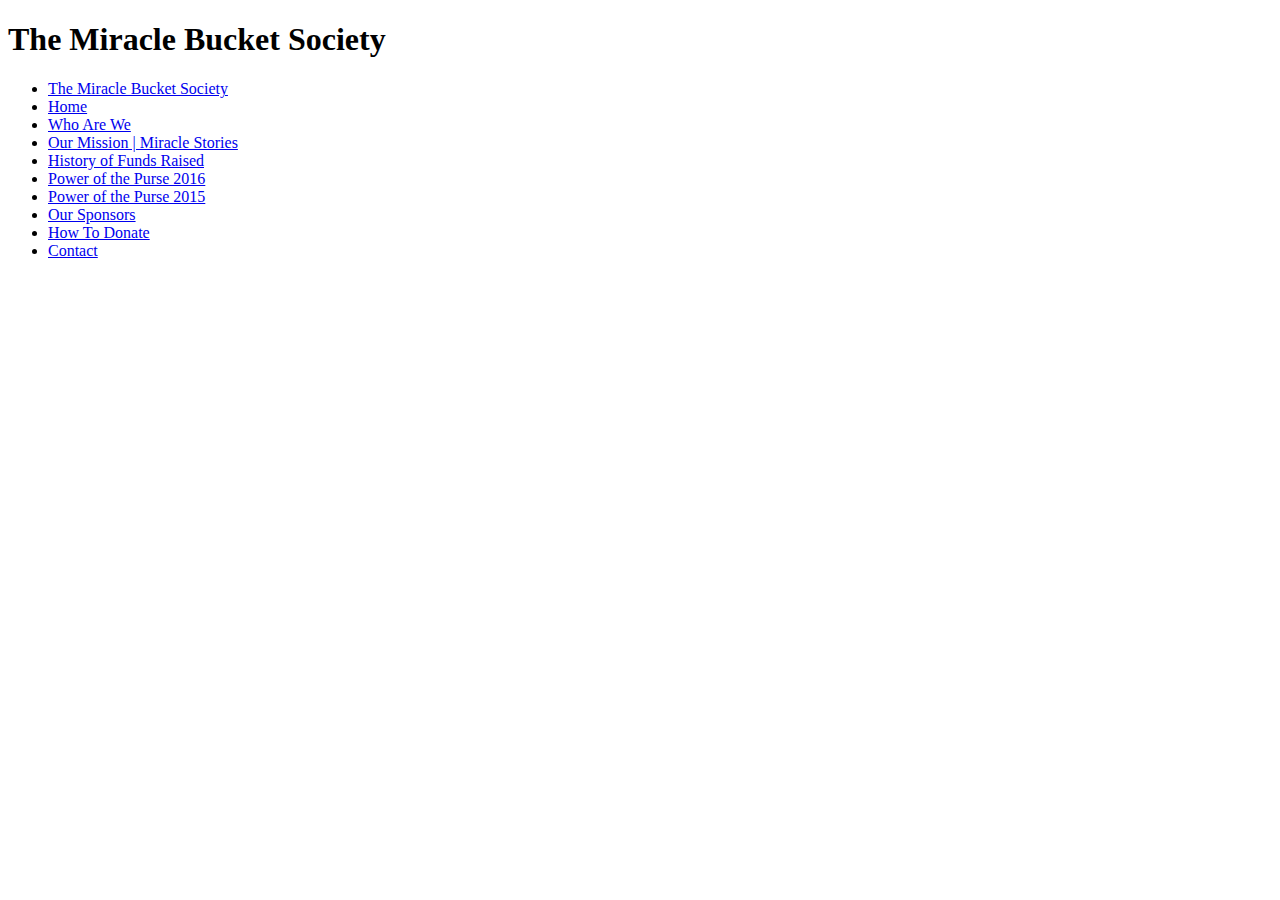
==== SSDWebDesignProject/wwwroot/index.html @ c5e3977f "added index.html" ====
﻿<!DOCTYPE html>
<html lang="en">
<head>
    <meta charset="utf-8">
    <meta name="description" content="">
    <meta name="author" content="">
    <link rel="icon" href="../../favicon.ico">
    <title>The Miracle Bucket Society </title>
</head>

<body>
    <h1>The Miracle Bucket Society</h1>
    <!-- NAVBAR
    ================================================== -->
    <ul>
        <li><a href="index.html">The Miracle Bucket Society</a></li>
        <li><a href="index.html">Home</a></li>
        <li><a href="whoarewe.html">Who Are We</a></li>
        <li><a href="ourmission.html">Our Mission | Miracle Stories</a></li>
        <li><a href="fundsraised.html">History of Funds Raised</a></li>
        <li><a href="potp2016.html">Power of the Purse 2016</a></li>
        <li><a href="potp2015.html">Power of the Purse 2015</a></li>
        <li><a href="oursponsors.html">Our Sponsors</a></li>
        <li><a href="howtodonate.html">How To Donate</a></li>
        <li><a href="contact.html">Contact</a></li>
    </ul>
    <!-- Content -->

</body>
</html>
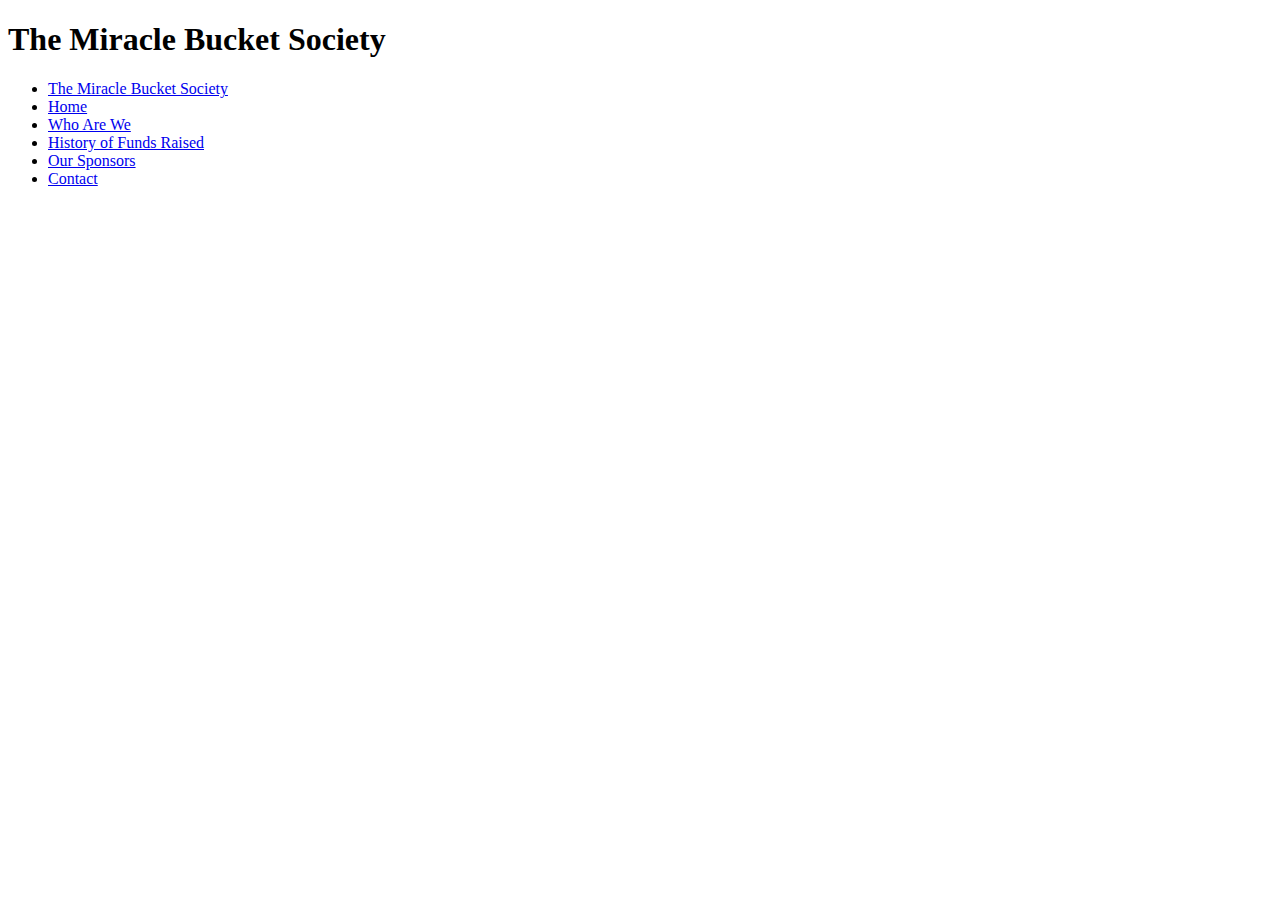
==== commit 4cd62d90: "Updating all the links from the header so we dont have unreachable pages" ====
--- a/SSDWebDesignProject/wwwroot/index.html
+++ b/SSDWebDesignProject/wwwroot/index.html
@@ -16,15 +16,11 @@
         <li><a href="index.html">The Miracle Bucket Society</a></li>
         <li><a href="index.html">Home</a></li>
         <li><a href="whoarewe.html">Who Are We</a></li>
-        <li><a href="ourmission.html">Our Mission | Miracle Stories</a></li>
         <li><a href="fundsraised.html">History of Funds Raised</a></li>
-        <li><a href="potp2016.html">Power of the Purse 2016</a></li>
-        <li><a href="potp2015.html">Power of the Purse 2015</a></li>
         <li><a href="oursponsors.html">Our Sponsors</a></li>
-        <li><a href="howtodonate.html">How To Donate</a></li>
-        <li><a href="contact.html">Contact</a></li>
+        <li><a href="contact.html">Contact</a></li> 
     </ul>
     <!-- Content -->
-
+    <!-- comment -->
 </body>
 </html>
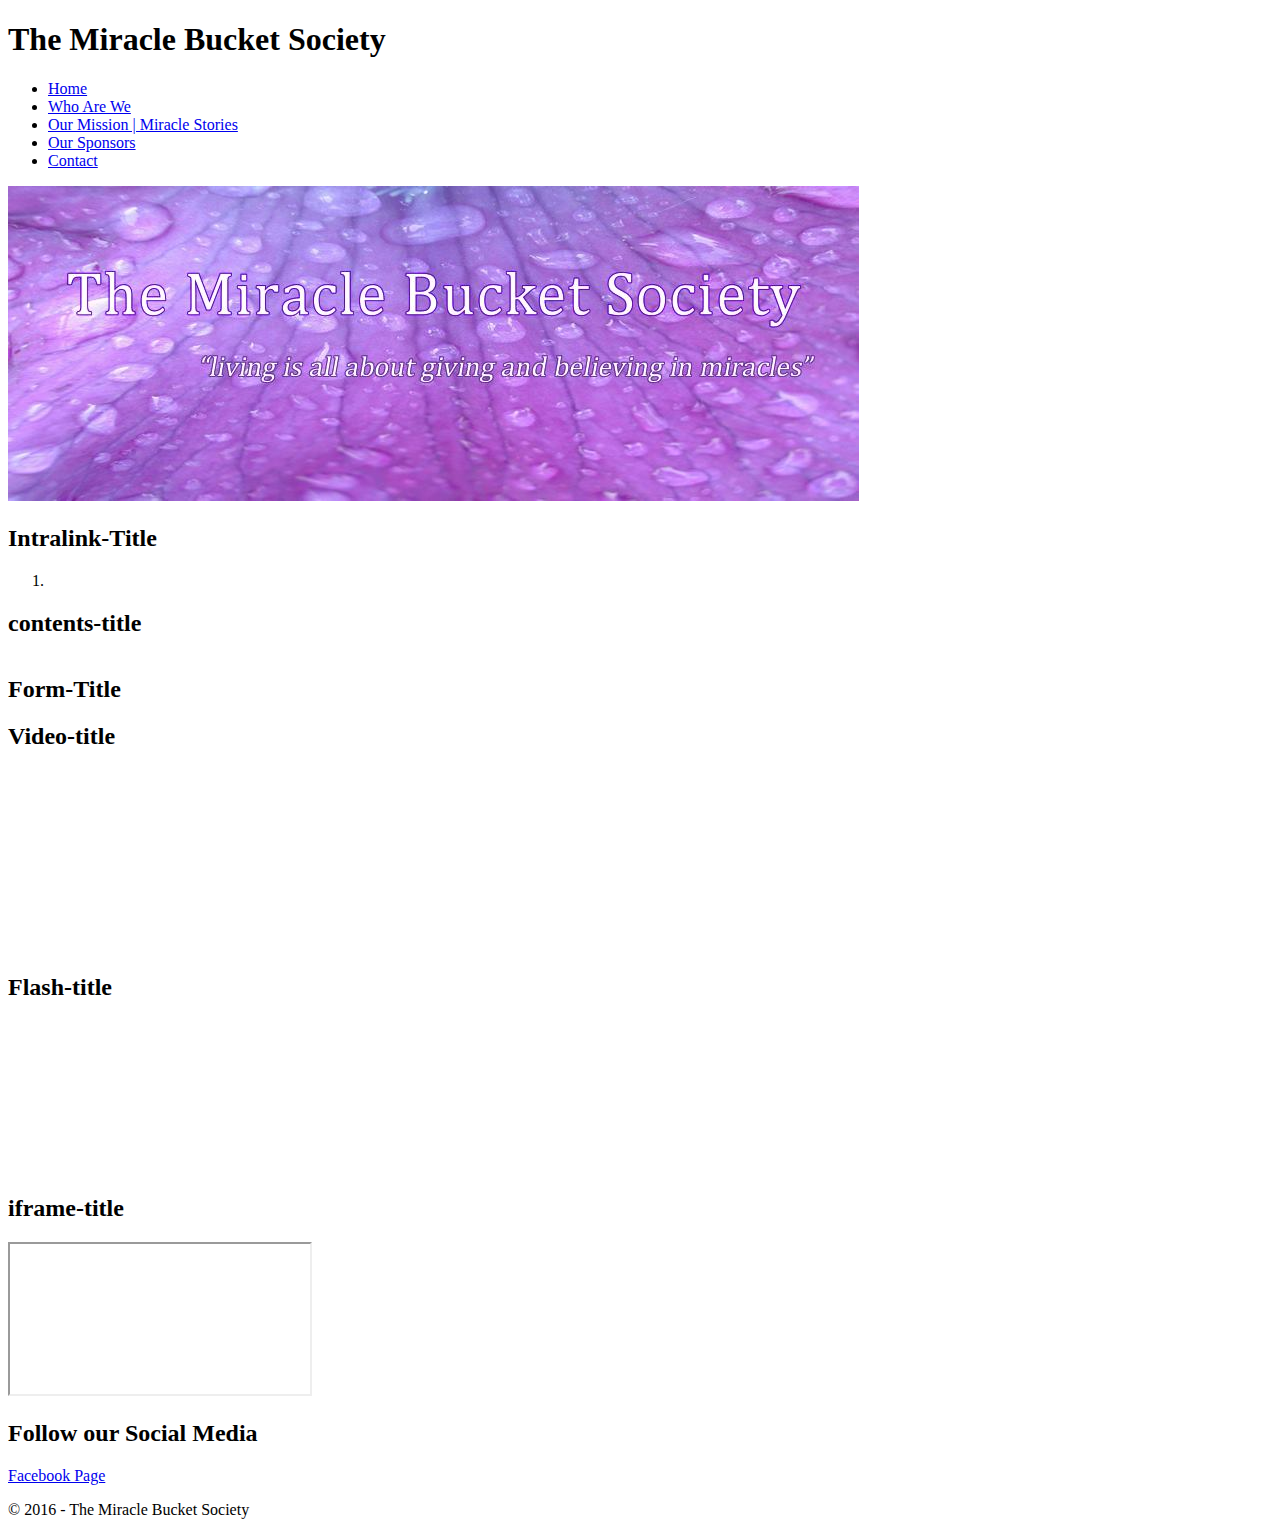
==== commit eca64b0b: "Added version1 folder and moved the previous works in there. Made new template for css and modifyied" ====
--- a/SSDWebDesignProject/wwwroot/index.html
+++ b/SSDWebDesignProject/wwwroot/index.html
@@ -1,26 +1,65 @@
 ﻿<!DOCTYPE html>
-<html lang="en">
+<html lang="en" itemscope itemtype="http://schema.org/Organization">
 <head>
     <meta charset="utf-8">
-    <meta name="description" content="">
-    <meta name="author" content="">
-    <link rel="icon" href="../../favicon.ico">
-    <title>The Miracle Bucket Society </title>
+    <link href="DakotaJang.css" rel="stylesheet" />
+    <title>The Miracle Bucket Society</title>
 </head>
+<body>
+    <header>
+        <h1>The Miracle Bucket Society</h1>
+        <nav>
+            <ul>
+                <li><a href="index.html">Home</a></li>
+                <li><a href="whoarewe.html">Who Are We</a></li>
+                <li><a href="ourmission.html">Our Mission | Miracle Stories</a></li>
+                <li><a href="oursponsors.html">Our Sponsors</a></li>
+                <li><a href="contact.html">Contact</a></li>
+            </ul>
+        </nav>
+        <img id="imgHeader" src="img/logo.jpg" alt="logo" />
+    </header>
 
-<body>
-    <h1>The Miracle Bucket Society</h1>
-    <!-- NAVBAR
-    ================================================== -->
-    <ul>
-        <li><a href="index.html">The Miracle Bucket Society</a></li>
-        <li><a href="index.html">Home</a></li>
-        <li><a href="whoarewe.html">Who Are We</a></li>
-        <li><a href="fundsraised.html">History of Funds Raised</a></li>
-        <li><a href="oursponsors.html">Our Sponsors</a></li>
-        <li><a href="contact.html">Contact</a></li> 
-    </ul>
-    <!-- Content -->
-    <!-- comment -->
+    <main>
+        <div class="intra-links">
+            <h2>Intralink-Title</h2>
+            <ol>
+                <li><a></a></li>
+            </ol>
+        </div>
+
+        <div class="contents">
+            <h2>contents-title</h2>
+            <p></p>
+            <ul></ul>
+            <table></table>
+        </div>
+
+        <div class="form">
+            <h2>Form-Title</h2>
+            <form action="#" method="get" enctype="multipart/form-data"></form>
+        </div>
+
+        <div class="media">
+            <div id="video-div">
+                <h2>Video-title</h2>
+                <video width="320" height="180" loop autoplay></video>
+            </div>
+            <div id="flash-div">
+                <h2>Flash-title</h2>
+                <object></object>
+            </div>
+            <div id="iframe-div">
+                <h2>iframe-title</h2>
+                <iframe></iframe>
+            </div>
+        </div>
+    </main>
+
+    <footer>
+        <h2>Follow our Social Media</h2>
+        <a href="https://www.facebook.com/themiraclebucketsociety/ " target="_blank">Facebook Page</a>
+        <p>&copy; 2016 - The Miracle Bucket Society</p>
+    </footer>
 </body>
-</html>
+</html>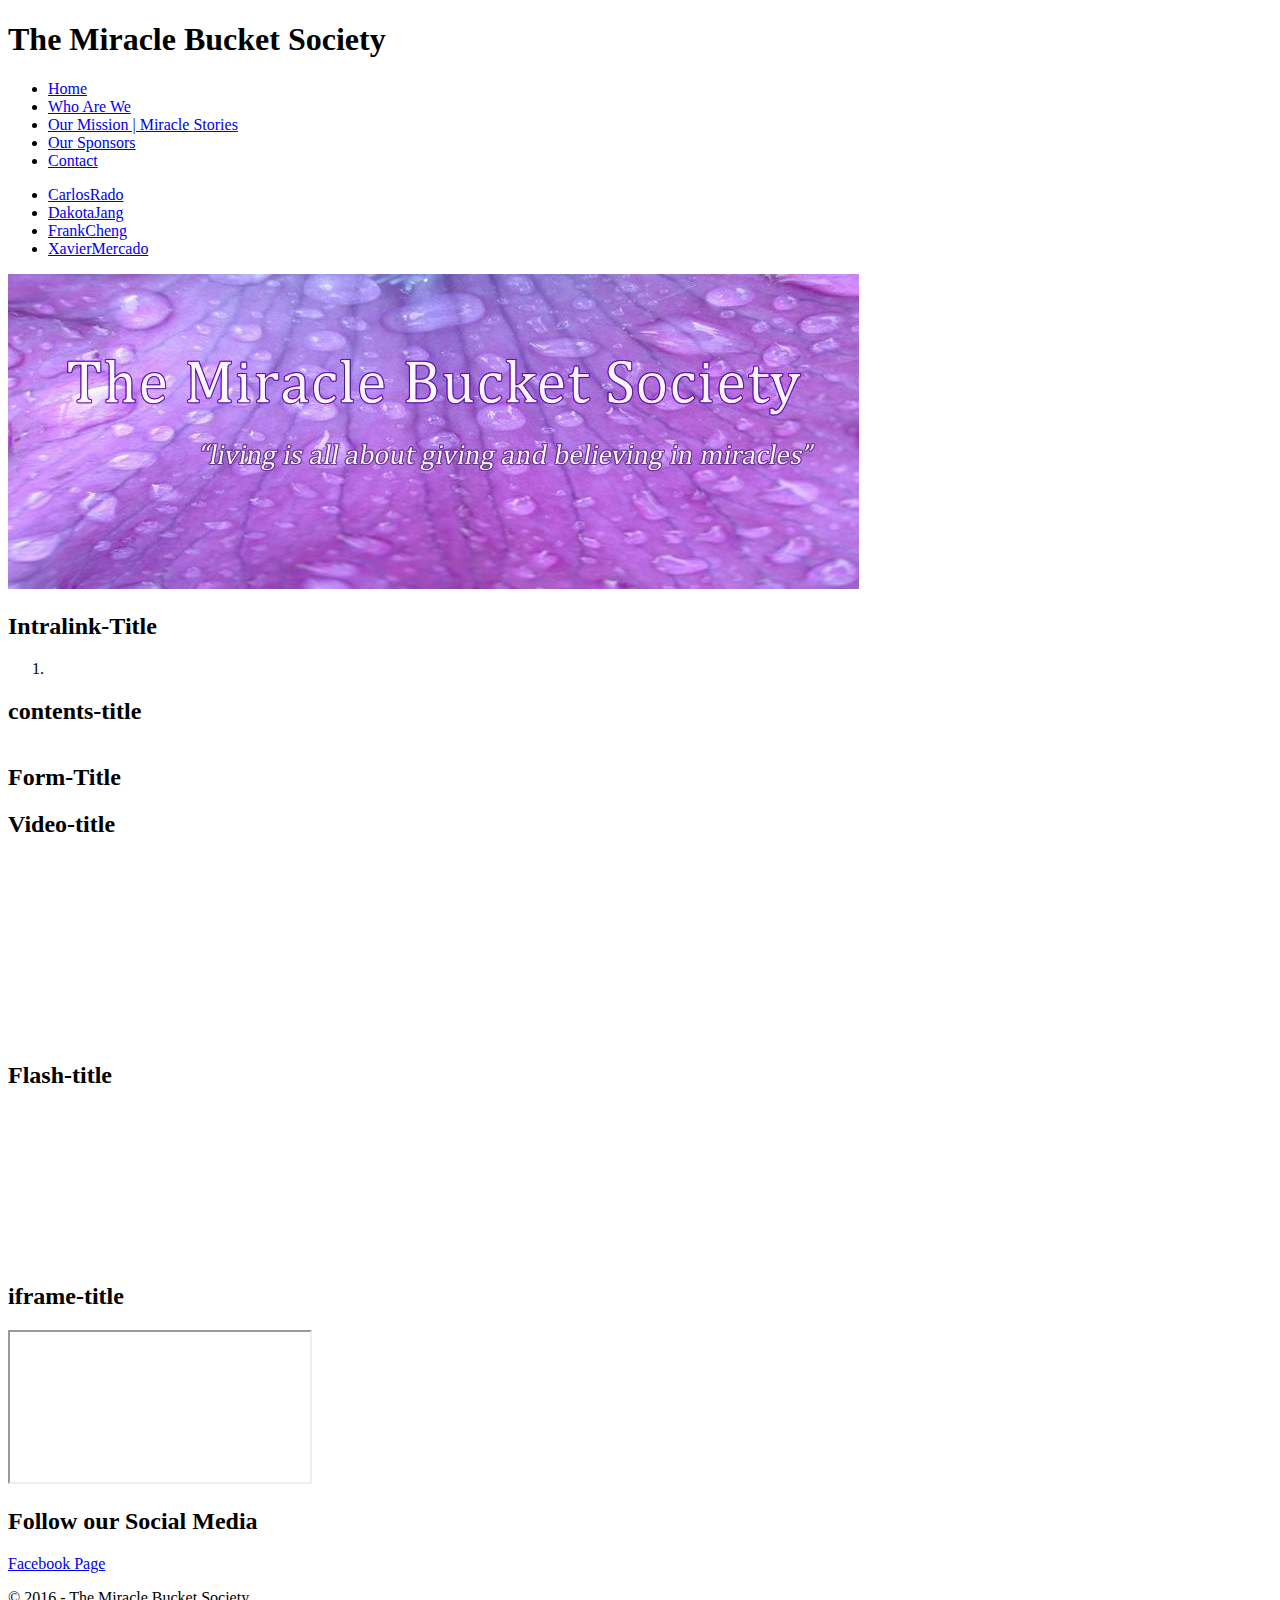
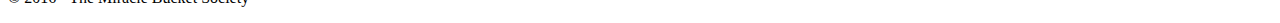
==== commit 306951f8: "Organized the header to make it little more straight foward" ====
--- a/SSDWebDesignProject/wwwroot/index.html
+++ b/SSDWebDesignProject/wwwroot/index.html
@@ -2,8 +2,18 @@
 <html lang="en" itemscope itemtype="http://schema.org/Organization">
 <head>
     <meta charset="utf-8">
-    <link href="DakotaJang.css" rel="stylesheet" />
     <title>The Miracle Bucket Society</title>
+    <script src="https://code.jquery.com/jquery-1.12.4.js" integrity="sha256-Qw82+bXyGq6MydymqBxNPYTaUXXq7c8v3CwiYwLLNXU=" crossorigin="anonymous"></script>
+    <script type="text/javascript" src="js/styleswitch.js"></script>
+    <!-- Carlos' Style-->
+    <link href="stylesheets/CarlosRado.css" rel="stylesheet" title="styles1" />
+    <!-- Dakota's Style-->
+    <link href="stylesheets/DakotaJang.css" rel="stylesheet" title="styles2" />
+    <link href="https://fonts.googleapis.com/css?family=Medula+One" rel="stylesheet">
+    <!-- Frank's Style-->
+    <link href="stylesheets/FrankCheng.css" rel="stylesheet" title="styles3" />
+    <!-- Xavier's Style-->
+    <link href="stylesheets/XavierMercado.css" rel="stylesheet" title="styles4" />
 </head>
 <body>
     <header>
@@ -15,6 +25,12 @@
                 <li><a href="ourmission.html">Our Mission | Miracle Stories</a></li>
                 <li><a href="oursponsors.html">Our Sponsors</a></li>
                 <li><a href="contact.html">Contact</a></li>
+            </ul>
+            <ul>
+                <li><a href="serversideSwitch.html%3Fstyle=style1.html" rel="styles1" class="styleswitch">CarlosRado</a></li>
+                <li><a href="serversideSwitch.html%3Fstyle=style2.html" rel="styles2" class="styleswitch">DakotaJang</a></li>
+                <li><a href="serversideSwitch.html%3Fstyle=style3.html" rel="styles3" class="styleswitch">FrankCheng</a></li>
+                <li><a href="serversideSwitch.html%3Fstyle=style3.html" rel="styles4" class="styleswitch">XavierMercado</a></li>
             </ul>
         </nav>
         <img id="imgHeader" src="img/logo.jpg" alt="logo" />
--- a/SSDWebDesignProject/wwwroot/stylesheets/DakotaJang.css
+++ b/SSDWebDesignProject/wwwroot/stylesheets/DakotaJang.css
@@ -0,0 +1,90 @@
+﻿body {
+    padding: 0;
+    margin: 0;
+    background-image:url(../img/logo.jpg);
+    background-size: cover;
+    font-family: 'Averia Sans Libre', cursive;
+}
+
+
+h1 {
+    display: none;
+}
+
+header {
+    padding: 0;
+    margin: 0;
+}
+
+    header > img {
+        width: 100%;
+        max-width: 700px;
+        display: block;
+        margin-left: auto;
+        margin-right: auto;
+    }
+
+    header > nav > ul > li {
+        display: inline-table;
+    }
+
+    header > nav > ul {
+        padding: 0;
+        margin: 0;
+        background-color: pink;
+    }
+
+.contents {
+    width: 50%;
+    float: left;
+}
+
+    .contents li {
+        display: inline-table;
+    }
+
+.form {
+    width: 50%;
+    float: left;
+    clear: right;
+    background-color:deepskyblue;
+}
+
+    .form label {
+        display: block;
+        max-width: 50vw;
+    }
+
+    .form input {
+        max-width: 50vw;
+    }
+
+.media {
+    clear: both;
+}
+
+    .media object, video, iframe {
+        height: 200px;
+    }
+
+    .media > div {
+        display: inline-block;
+    }
+
+    .media h2 {
+        max-width: 30vw;
+    }
+
+table {
+    outline: solid black 2px;
+    background-color: aqua;
+    width: 100%;
+}
+
+    table tr {
+    }
+
+    table td {
+        width: 50%;
+        outline: solid black 2px;
+    }
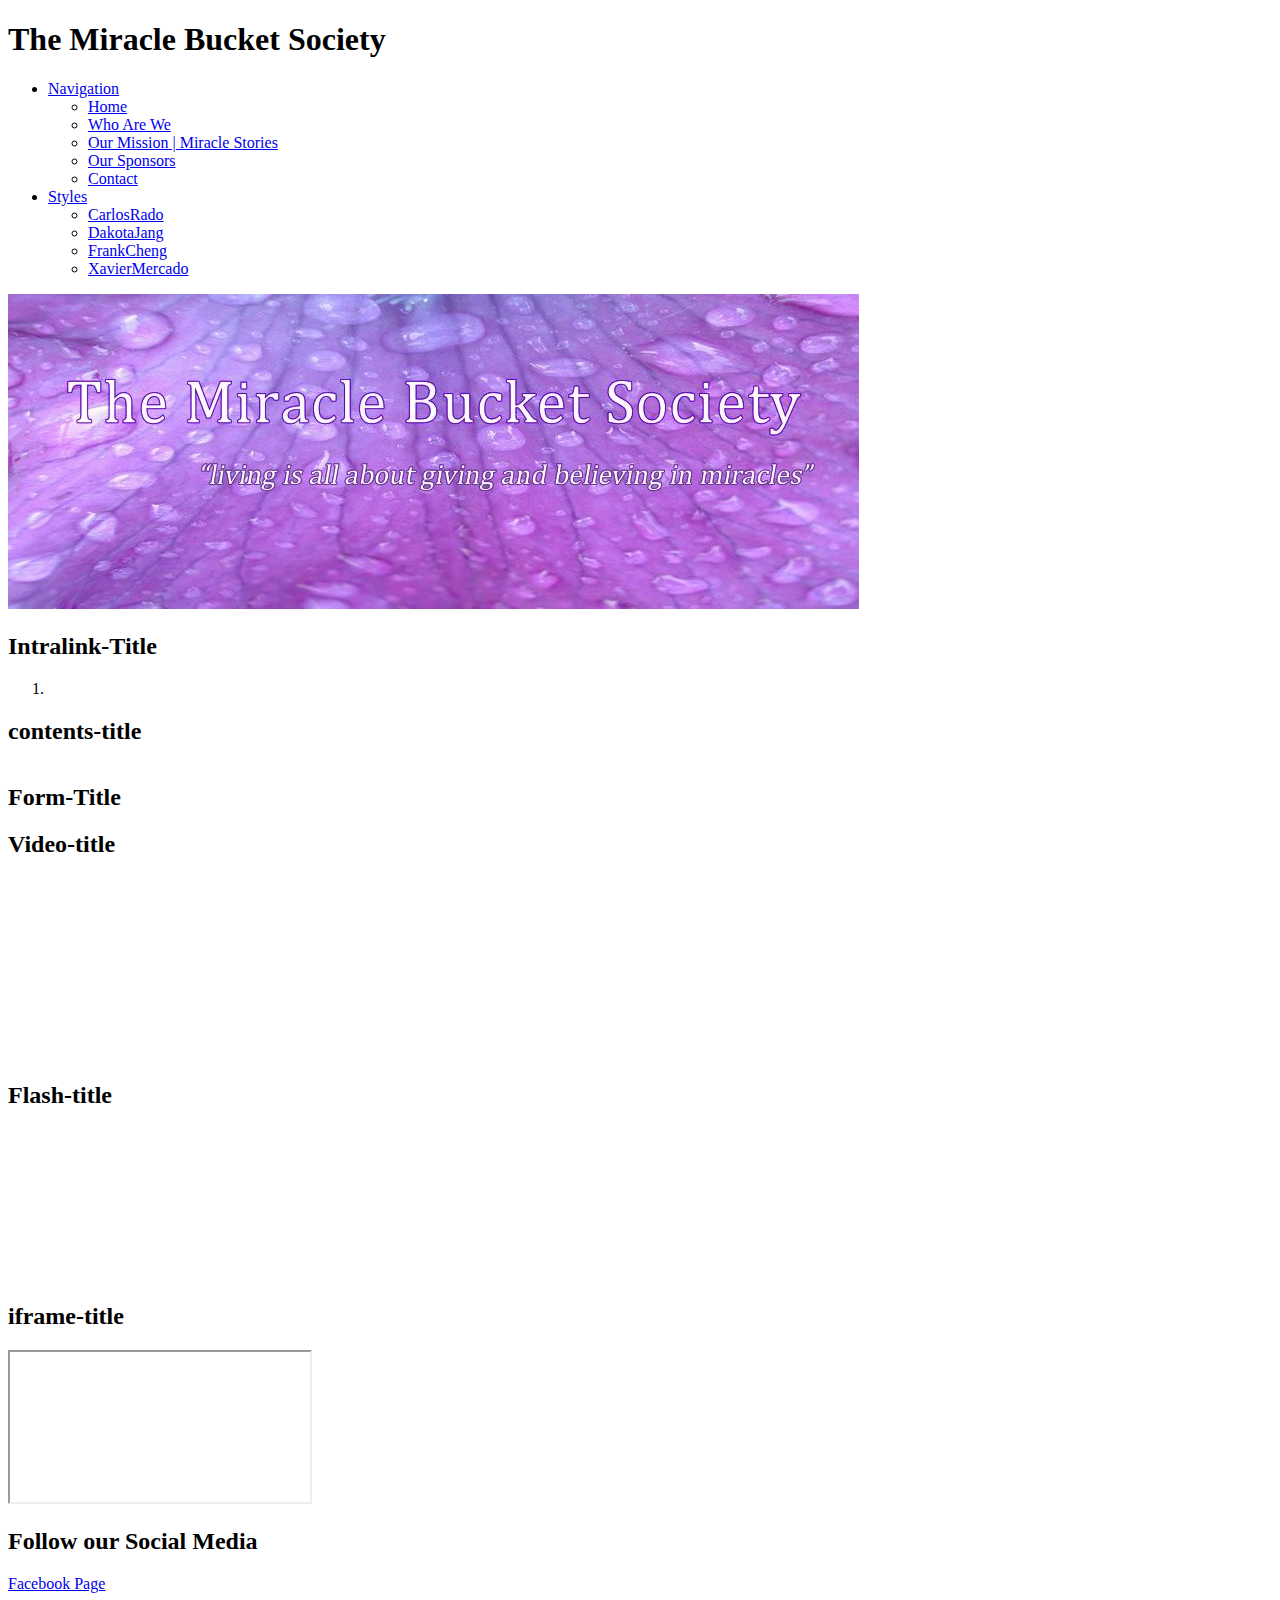
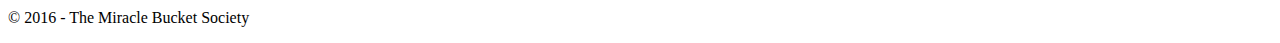
==== commit cf2b072c: "Changed font for my style" ====
--- a/SSDWebDesignProject/wwwroot/index.html
+++ b/SSDWebDesignProject/wwwroot/index.html
@@ -9,7 +9,7 @@
     <link href="stylesheets/CarlosRado.css" rel="stylesheet" title="styles1" />
     <!-- Dakota's Style-->
     <link href="stylesheets/DakotaJang.css" rel="stylesheet" title="styles2" />
-    <link href="https://fonts.googleapis.com/css?family=Medula+One" rel="stylesheet">
+    <link href="https://fonts.googleapis.com/css?family=Averia+Sans+Libre" rel="stylesheet">
     <!-- Frank's Style-->
     <link href="stylesheets/FrankCheng.css" rel="stylesheet" title="styles3" />
     <!-- Xavier's Style-->
@@ -19,18 +19,26 @@
     <header>
         <h1>The Miracle Bucket Society</h1>
         <nav>
-            <ul>
-                <li><a href="index.html">Home</a></li>
-                <li><a href="whoarewe.html">Who Are We</a></li>
-                <li><a href="ourmission.html">Our Mission | Miracle Stories</a></li>
-                <li><a href="oursponsors.html">Our Sponsors</a></li>
-                <li><a href="contact.html">Contact</a></li>
-            </ul>
-            <ul>
-                <li><a href="serversideSwitch.html%3Fstyle=style1.html" rel="styles1" class="styleswitch">CarlosRado</a></li>
-                <li><a href="serversideSwitch.html%3Fstyle=style2.html" rel="styles2" class="styleswitch">DakotaJang</a></li>
-                <li><a href="serversideSwitch.html%3Fstyle=style3.html" rel="styles3" class="styleswitch">FrankCheng</a></li>
-                <li><a href="serversideSwitch.html%3Fstyle=style3.html" rel="styles4" class="styleswitch">XavierMercado</a></li>
+            <ul class="menu">
+                <li>
+                    <a href="#">Navigation</a>
+                    <ul id="main-nav">
+                        <li><a href="index.html">Home</a></li>
+                        <li><a href="whoarewe.html">Who Are We</a></li>
+                        <li><a href="ourmission.html">Our Mission | Miracle Stories</a></li>
+                        <li><a href="oursponsors.html">Our Sponsors</a></li>
+                        <li><a href="contact.html">Contact</a></li>
+                    </ul>
+                </li>
+                <li>
+                    <a href="#">Styles</a>
+                    <ul id="style-nav">
+                        <li><a href="serversideSwitch.html%3Fstyle=style1.html" rel="styles1" class="styleswitch">CarlosRado</a></li>
+                        <li><a href="serversideSwitch.html%3Fstyle=style2.html" rel="styles2" class="styleswitch">DakotaJang</a></li>
+                        <li><a href="serversideSwitch.html%3Fstyle=style3.html" rel="styles3" class="styleswitch">FrankCheng</a></li>
+                        <li><a href="serversideSwitch.html%3Fstyle=style3.html" rel="styles4" class="styleswitch">XavierMercado</a></li>
+                    </ul>
+                </li>
             </ul>
         </nav>
         <img id="imgHeader" src="img/logo.jpg" alt="logo" />
--- a/SSDWebDesignProject/wwwroot/stylesheets/DakotaJang.css
+++ b/SSDWebDesignProject/wwwroot/stylesheets/DakotaJang.css
@@ -1,11 +1,13 @@
 ﻿body {
     padding: 0;
     margin: 0;
-    background-image:url(../img/logo.jpg);
+    background-image: url(../img/logo.jpg);
     background-size: cover;
     font-family: 'Averia Sans Libre', cursive;
+    background-color: #ee52e6;
+    background-image: repeating-linear-gradient(120deg, rgba(255,255,255,.1), rgba(255,255,255,.1) 1px, transparent 1px, transparent 60px), repeating-linear-gradient(60deg, rgba(255,255,255,.1), rgba(255,255,255,.1) 1px, transparent 1px, transparent 60px), linear-gradient(60deg, rgba(0,0,0,.1) 25%, transparent 25%, transparent 75%, rgba(0,0,0,.1) 75%, rgba(0,0,0,.1)), linear-gradient(120deg, rgba(0,0,0,.1) 25%, transparent 25%, transparent 75%, rgba(0,0,0,.1) 75%, rgba(0,0,0,.1));
+    background-size: 70px 120px;
 }
-
 
 h1 {
     display: none;
@@ -32,6 +34,7 @@
         padding: 0;
         margin: 0;
         background-color: pink;
+        display: inline-table;
     }
 
 .contents {
@@ -47,7 +50,7 @@
     width: 50%;
     float: left;
     clear: right;
-    background-color:deepskyblue;
+    background-color: deepskyblue;
 }
 
     .form label {
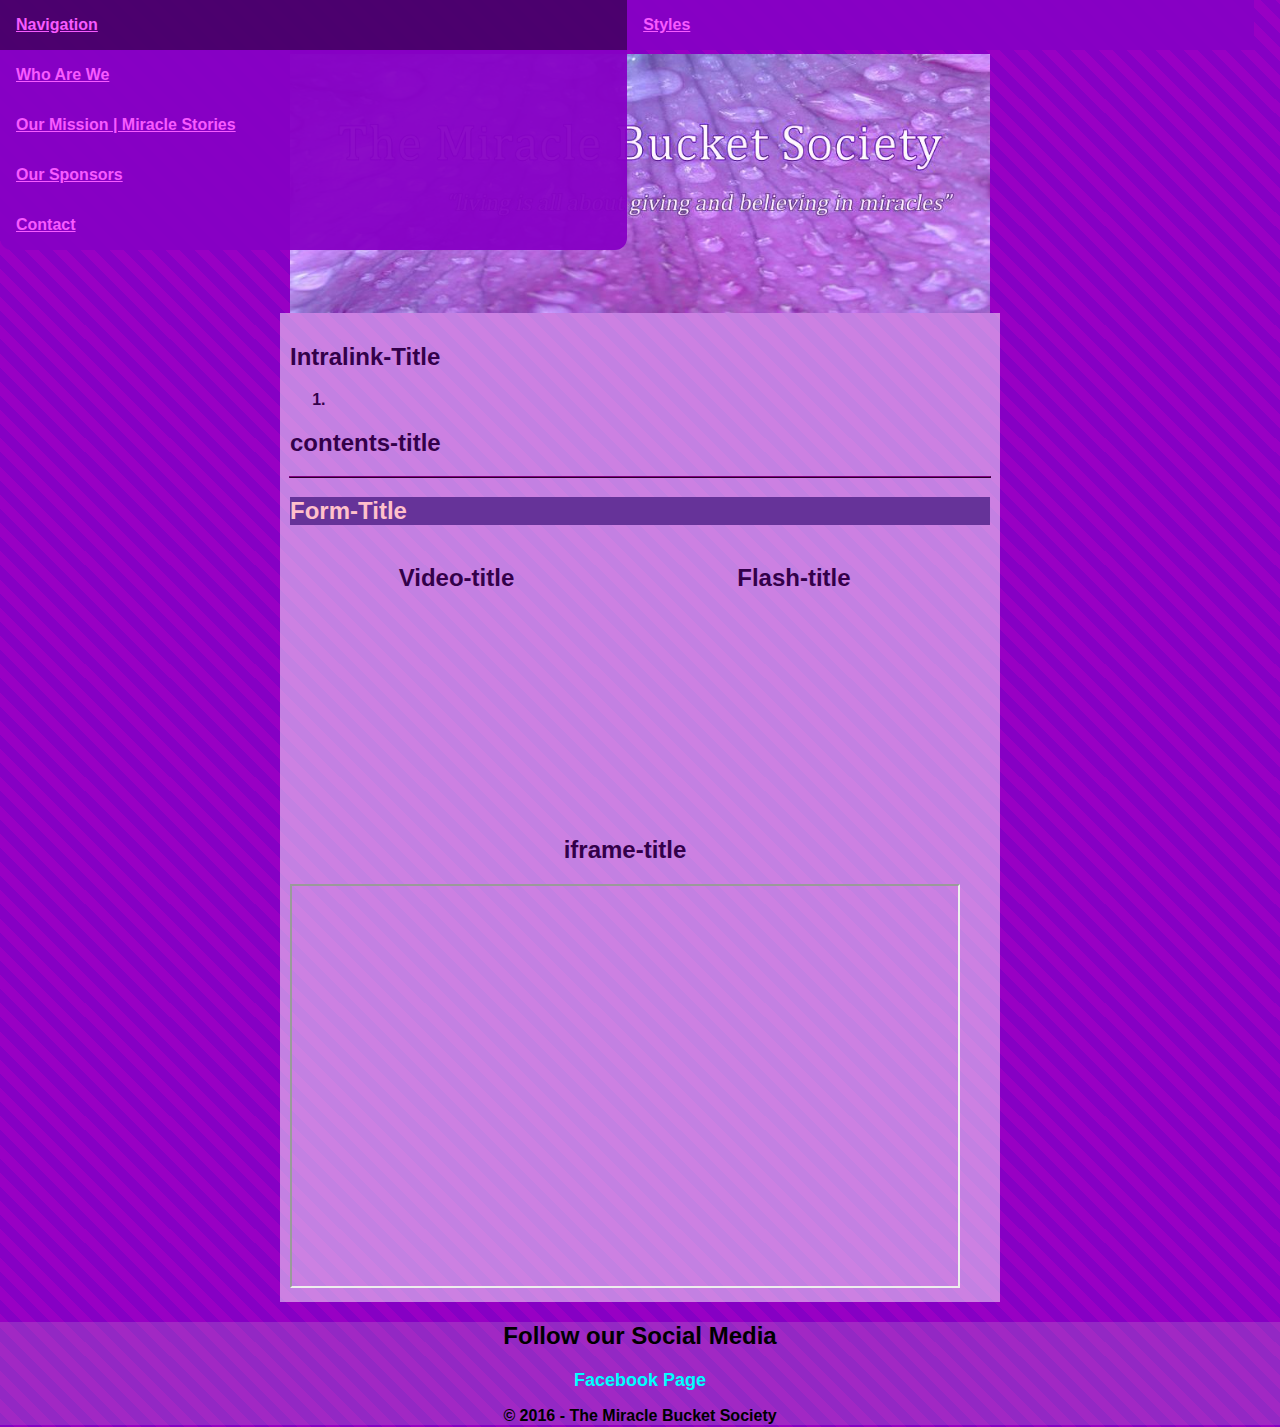
==== commit e48a5314: "take off home page from div" ====
--- a/SSDWebDesignProject/wwwroot/index.html
+++ b/SSDWebDesignProject/wwwroot/index.html
@@ -23,7 +23,7 @@
                 <li>
                     <a href="#">Navigation</a>
                     <ul id="main-nav">
-                        <li><a href="index.html">Home</a></li>
+                        
                         <li><a href="whoarewe.html">Who Are We</a></li>
                         <li><a href="ourmission.html">Our Mission | Miracle Stories</a></li>
                         <li><a href="oursponsors.html">Our Sponsors</a></li>
--- a/SSDWebDesignProject/wwwroot/stylesheets/CarlosRado.css
+++ b/SSDWebDesignProject/wwwroot/stylesheets/CarlosRado.css
@@ -0,0 +1,230 @@
+﻿h1 {
+    display: none;
+}
+
+header {
+    padding: 0;
+    margin: 0;
+}
+
+body {
+    padding: 0;
+    margin: 0;
+    background-image: url(../img/logo.jpg);
+    background-size: cover;
+    font-family: Verdana, Geneva, Tahoma, sans-serif;
+    font-weight: bold;
+    background-color: #9800c4;
+    background-image: repeating-linear-gradient(
+                      45deg, #9800c4,#9800c4 10px, #8600c4 10px, #8600c4 20px);
+    background-size: 85px 113px;
+}
+
+    header > img {
+        width: 100%;
+        max-width: 700px;
+        display: block;
+        margin-left: auto;
+        margin-right: auto;
+    }
+    header > nav > ul {
+        padding: 0;
+        margin: 0;
+        display: inline-block;
+    }
+
+    header > nav > ul > li {
+        display: inline-block;
+    }
+
+table {
+    width: 100%;
+    outline: outset purple 1px;
+    background-color: rgba(134, 0, 196, 0.64);
+    color: #4a0036;
+}
+
+    table tr:hover {
+        background-color: #f85aff;
+        color: #33004a;
+    }
+
+    table td {
+        text-align:center;
+        width: 50%;
+        outline: solid pink 2px;
+    }
+
+footer {
+    background-color: rgba(200, 200, 200, 0.2);
+    text-align:center;
+}
+
+footer a {
+    text-decoration:none;
+    font-size:large;
+    color: aqua;
+}
+
+    footer > p {
+        margin-bottom: 2px;
+
+    }
+
+
+#style-nav {
+    float: right;
+}
+
+main {
+    color: #33004a;
+    margin-left: auto;
+    margin-right: auto;
+    width: 90%;
+    max-width: 700px;
+    background-color: rgba(255, 255, 255, 0.5);
+    padding: 10px;
+}
+
+.intra-links a{
+    color: #8600c4;
+}
+
+.contents li {
+    display: inline-table;
+}
+
+.form {
+    color: pink;
+    background-color: rebeccapurple;
+}
+
+    .form label {
+        display: table-cell;
+        max-width: 100vw;
+        float: left;
+    }
+
+    .form input {
+        max-width: 100vw;
+        display: inline-block;
+        float: right;
+    }
+    .form input[name=billingAddress]{
+        left: 450px;
+        width: 360px;
+    }
+    .form input[name=address]{
+        left: 450px;
+        width: 360px;
+    }
+
+    .form input[name=sinNumber]{
+        float: right;
+    }
+    .form input[name=pcode]{
+        float:right;
+        width: 150px
+    }
+    .form input[type=submit]{
+        float: right;
+    }
+    .form input[type=file]{
+        float: right;
+        padding: 16px;
+    }
+
+
+.media {
+    overflow: hidden;
+}
+
+    .media object, video {
+        height: 200px;
+        width: 333px;
+    }
+
+    .media iframe {
+        height: 400px;
+        width: 666px;
+    }
+
+    .media > div {
+        display: inline-block;
+    }
+
+    .media h2 {
+        max-width: 30vw;
+        text-align: center;
+    }
+    #iframe-div h2{
+        max-width: 80vw;
+        vertical-align: middle;
+    }
+
+.menu, .menu ul {
+    padding: 0;
+    list-style: none;
+}
+
+    .menu ul {
+        position: absolute;
+        left: -9999em;
+        z-index: 500;
+        text-decoration: underline;
+    }
+
+    .menu li {
+        position: relative;
+        float: left;
+        background-color: rgba(134, 0, 196, 0.95);
+        width:49vw;
+    }
+
+    .menu ul li:last-child {
+        border-bottom-right-radius: 12px;
+        border-bottom-left-radius: 12px;
+    }
+
+    .menu a {
+        text-align:center;
+        display: flex;
+        padding: 1em 1em;
+        color: #f85aff;
+    }
+
+    .menu li:hover {
+        background-color: rgba(72, 0, 105, 0.95);
+    }
+
+        .menu li:hover ul {
+            left: auto;
+    }
+    
+    fieldset li{
+        width: 100%;
+        clear: both;
+    }
+
+    fieldset ol {
+       list-style-type: none;
+   }
+
+    fieldset ol li select {
+       float:right;
+    }
+
+    fieldset select[name=province] {
+       float:right;
+       width: 200px;
+   }
+
+    fieldset select option{
+       float: left;
+       width: 420px;
+    }
+    
+    textarea[name=address]{
+        float:left;
+        width: 90%;
+    }--- a/SSDWebDesignProject/wwwroot/stylesheets/FrankCheng.css
+++ b/SSDWebDesignProject/wwwroot/stylesheets/FrankCheng.css
@@ -0,0 +1,189 @@
+﻿@charset "UTF-8";
+/* CSS Document */
+body {
+	font-size: 16px;
+    font-family: Gotham, "Helvetica Neue", Helvetica, Arial, sans-serif;
+	line-height: 1.5;
+	font-weight: 400;
+	color: #333;
+    background-image: url("../img/BG_Pink_.jpg");
+    background-size: 100%;
+    background-repeat: repeat;
+    background-position: left top;
+    
+    padding-top: 0em;
+    padding-right: 0em;
+    padding-bottom: 0em;
+    padding-left: 0em;
+    
+    margin-left:0.5%;
+    margin-right:0.5%;
+    
+    text-align: left;
+    
+    /* Box Shadow */
+    -webkit-box-shadow: 6px -2px 9px 0px rgba(50, 48, 50, 0.57);
+    -moz-box-shadow:    6px -2px 9px 0px rgba(50, 48, 50, 0.57);
+    box-shadow:         6px -2px 9px 0px rgba(50, 48, 50, 0.57);
+}
+/* Multicolumn styling*/
+header {
+    width: 100%;
+	height: 40%;
+    background-color: #D3D3D3;
+}
+@media(min-width: 800px) {
+    main {
+        width: 100%;
+        display:flex;
+        flex-wrap: wrap;
+    }
+    .intra-links{
+        width: 20%;
+        order:1;
+    }
+    .contents {
+        width: 100%;
+        order:4;
+    }
+    .form{
+        width: 40%;
+        order:2;
+    }
+    .media {
+        width: 40%;
+        order:3;
+    }
+}
+footer {
+	clear: both;
+	width: 100%;
+    background-color: #D3D3D3;
+    opacity: 0.7;
+}
+/* Drop-down menus styling*/
+.menu, .menu ul {
+    padding: 0;
+    list-style: none; 
+}
+.menu ul {
+    position: absolute;
+    left: -9999em;
+    z-index: 500; 
+    width:100%;
+}
+.menu li {
+    display: block;
+    position: relative;
+    float: left;
+    background-color: #666; 
+    width: 50%;
+}
+.menu a {
+    position: relative;
+    display: block;
+    padding: 0em 0em;
+    width: 100%;
+    color: #fff;
+    text-decoration: none; 
+    text-align: left;
+}
+.menu li li { 
+    width: 100%; 
+}
+.menu li:hover {
+    background-color: #999; 
+}
+.menu li:hover ul {
+    left: auto; 
+}
+/* Headings */
+h1 { 
+    font-size: 200%; 
+    /* Text Shadow */
+    text-shadow: 4px 4px 2px rgba(150, 150, 150, 1);
+}
+header > h1 {
+    text-align: center;
+}
+h2 { 
+    font-size: 150%; 
+    /* Text Shadow */
+    text-shadow: 4px 4px 2px rgba(150, 150, 150, 1);
+}
+footer h2, footer a, footer > p {
+    font-size: 80%;
+    text-indent: 0;
+    line-height: 80%;
+}
+h3, h4 { 
+    font-size: 100%; 
+}
+/* paragraphs */
+p {
+    font-family: Verdana, Arial, Helvetica, sans-serif;
+    text-indent: 4em;
+    line-height: 200%;
+    word-wrap: break-word;
+}
+/* Images */
+img {
+    width: 100%;
+    height: 100%;
+}
+.contents ul
+{
+    list-style-type: none;
+    display:flex;
+    justify-content:space-between;
+}
+.contents a img
+{
+    width: 100%;
+    vertical-align: middle; /* | top | bottom */
+}
+/* Media */
+video, object, iframe{
+    width: 100%;
+    height: 100%;
+}
+/* Links styling */
+external.a:link {
+    color: #5688c6;
+}
+external.a:visited {
+    color: #546c8a;
+}
+external.a:focus, .a:hover {
+    color: #358fff;
+}
+externala:active {
+    color:#ffbd1f
+}
+/* Table styling*/
+table {
+    width: 100%;
+    border-collapse: collapse;
+}
+th {
+    height: 50px;
+}
+table, th, td {
+    border: 1px solid black;
+}
+caption{
+    font-style: italic;
+    font-size: 30px;
+}
+/* Form styling */
+fieldset{
+    display: flex;
+}
+input:focus { 
+    background-color: #cfc; 
+}
+select, input[type="text"], input[type="email"], input[type="file"], textarea{
+    overflow:auto;
+    width: 80%;
+    resize:vertical; 
+}--- a/SSDWebDesignProject/wwwroot/stylesheets/XavierMercado.css
+++ b/SSDWebDesignProject/wwwroot/stylesheets/XavierMercado.css
@@ -0,0 +1,517 @@
+﻿/* Importing fonts */
+@import url('https://fonts.googleapis.com/css?family=Oswald|Raleway');
+/*Reset CSS*/
+html, body, div, span, applet, object, iframe,
+h1, h2, h3, h4, h5, h6, p, blockquote, pre,
+a, abbr, acronym, address, big, cite, code,
+del, dfn, em, img, ins, kbd, q, s, samp,
+small, strike, strong, sub, sup, tt, var,
+b, u, i, center,
+dl, dt, dd, ol, ul, li,
+fieldset, form, label, legend,
+table, caption, tbody, tfoot, thead, tr, th, td,
+article, aside, canvas, details, embed, 
+figure, figcaption, footer, header, hgroup, 
+menu, nav, output, ruby, section, summary,
+time, mark, audio, video {
+	margin: 0;
+	padding: 0;
+	border: 0;
+	font-size: 100%;
+	font: inherit;
+	vertical-align: baseline;
+}
+/* HTML5 display-role reset for older browsers */
+article, aside, details, figcaption, figure, 
+footer, header, hgroup, menu, nav, section {
+	display: block;
+}
+body {
+	line-height: 1;
+}
+ol, ul {
+	list-style: none;
+}
+ol .active {
+    background-color:#c788cc;
+    color: white;
+}
+
+    ol li {
+    display: inline;
+    }
+blockquote, q {
+	quotes: none;
+}
+blockquote:before, blockquote:after,
+q:before, q:after {
+	content: '';
+	content: none;
+}
+table {
+	border-collapse: collapse;
+	border-spacing: 0;
+}
+
+
+/* Starting with the normal elements*/
+/*colors and backgrounds*/
+/* Type */
+
+body{
+	color:#f2f2f2;
+	font-family: 'Oswald', sans-serif;
+	font-size:20px;
+	line-height:1.4em; 
+	font-weight:normal;
+    background-color: #ebe0ea;
+	background-image: url("img/overlay.png"), linear-gradient(45deg, #e37682 15%, #5f4d93 85%);
+}
+h1 {
+    color:#f2f2f2;
+	font-weight:bold;
+	font-family: 'Raleway', sans-serif;
+    text-align:center;
+    font-size:200%;
+	margin:.45em 0;
+	padding:0;
+} 
+h2, h3, h4, h5, h6{
+    color:#f2f2f2;
+	font-weight:bold;
+	font-family: 'Raleway', sans-serif;
+	line-height:1.5em;
+	margin:.45em 0;
+	padding:0; 
+} 
+/* links */
+a:link {color:cadetblue;}
+a:visited {text-decoration:none;}
+a:hover {background-color:lightcoral}
+a:active {color: yellow;}
+/*tables*/
+ table { 
+    border-collapse: collapse; 
+    text-align: left; 
+    width: 100%; 
+} 
+table td,  table th
+ { 
+    padding: 3px 10px; 
+}
+table thead th 
+{
+    background-color:#652299;
+    color:#FFFFFF; 
+    font-size: 15px;
+    font-weight: bold; 
+    border-left: 1px solid #714399; 
+} 
+
+ table tbody td 
+{
+     color: #4D1A75; 
+     border-left: 1px solid #E7BDFF;
+     font-size: 12px;font-weight: normal;
+}
+ table tbody  td
+ { background: #F4E3FF; color: #4D1A75; 
+
+ }
+
+ table tbody td:first-child {
+     border-left: none; 
+
+}
+ table tbody tr:last-child td {
+     border-bottom: none; 
+}
+/*definition lists*/
+dl {
+    border: 3px double #ccc;
+    padding: 0.5em;
+}
+  
+  dt {
+    float: left;
+    clear: left;
+    text-align: right;
+    font-weight: bold;
+    color: darkmagenta;
+  }
+
+  dd {
+    margin: 0 0 0 110px;
+    padding: 0 0 0.5em 0;
+  }
+
+/* structure */   
+.wrapper{
+	width: 92%; 
+	margin: 0 auto;
+}
+/*menu page and style changer*/
+.menu, .menu ul {
+    padding: 0;
+    list-style: none; 
+}
+.menu ul {
+    position: absolute;
+    left: -9999em;
+    z-index: 500; 
+}
+.menu li {
+    position: relative;
+    float: left;
+    background-color: #c623a5; 
+    min-width: 50%;
+}
+.menu a {
+    position: relative;
+    display: block;
+    padding: .5em 5em;
+    
+    color:lightyellow;
+    text-decoration: none; 
+    text-align: center;
+}
+.menu li li { 
+    width: 100%; 
+}
+.menu li:hover {
+    background-color: #999; 
+}
+.menu li:hover ul {
+    left: auto; 
+}
+header{ 
+	padding:15px 0;
+}
+#imgHeader{ 
+	text-align:center;   
+    width:100%;
+}
+/*ordered lists*/	
+#page-header{
+	background:#f3f3f3;
+	border-top:1px solid #e2e2e2;
+	border-bottom:1px solid #e2e2e2;
+	padding:20px 0;
+}
+
+.flexslider{
+	display:none;
+}
+
+/*custom ourmission.html classes*/
+.form {
+float:left;
+width:50%;
+}
+#donations {
+float:left;
+width:50%;
+}
+/*custom contact.html classes.*/
+.intra-links {    
+    width:100%;
+}
+.contents {  
+    float:left;
+    width:50%;
+}
+ .contents #paragraph {  
+    width:50%;
+    }
+#chequingInfo { 
+    width:100%;
+}
+/*custom sponsors.html classes*/
+.contents #star{
+width:100%;
+}
+.contents #platinum {
+       width:80%;
+}
+
+.contents, #gold {
+    float:left;
+    width:60%
+}
+
+.contents #silver {
+float:left;
+width:50%;
+}
+.contents li {
+ display: inline;
+    }
+    .contents #star li img {
+        width:50%;
+    }
+    .contents #platinum li img {
+        width:40%;
+    }
+    .contents #gold li img {
+        width:30%;
+    }
+    .contents #silver li img {
+        width:20%;
+    } 
+    video,object,iframe{
+    width:100%;
+}
+object{
+    height:300px
+}
+aside { 
+	margin:40px 0;
+}
+
+p{ margin:0 0 1.5em;}
+
+/*main menu*/
+.menu-toggle{
+	display:block;
+	padding:10px;
+	margin:20px 0 0;
+	background:#666;
+	color:#fff;
+	cursor:pointer;
+	text-transform:uppercase;
+	font-size:20px;
+}
+.menu-toggle.toggled-on{
+	background:#0099ff;
+}
+.srt-menu{
+	display:none;
+}	
+.srt-menu.toggled-on{
+	display:block;
+	position:relative;
+	z-index:10;
+}
+
+.srt-menu{
+	clear:both;
+	margin-bottom:60px;
+	
+}
+.srt-menu li a {
+	background:#dadada;
+	display:block;
+	margin:1px 0; 
+	padding:10px;
+	text-decoration:none;
+}
+.srt-menu li a:hover{
+	background:#0099ff;
+	color:#fff;
+}
+.srt-menu li li a {
+	background:#e8e8e8;
+	padding-left:40px;
+}
+.srt-menu li li li a {
+	background:#efefef;
+	padding-left:80px;
+}
+
+
+/*FOOTER*/
+footer{  
+	clear:both;
+	font-size:80%;
+	padding:20px 0;
+    background:#333;
+	color:#ccc;
+
+}
+footer ul{
+	margin:0;
+	padding:0;
+}
+/* clearfixing floats*/ 
+.clearfix:before,
+.clearfix:after,
+.row:before,
+.row:after {
+  content: " ";
+  display: table;
+}
+.clearfix:after,
+.container:after,
+.row:after{
+  clear: both;
+}
+.media {
+
+width:100%;
+}
+form h3{
+    clear: both;
+    font-weight:700;
+}
+form li{
+    width:100%;
+    clear: both;
+}
+form label{
+    width:45%;
+    display:block;
+    float:left;
+    clear: both;
+}
+.media h2{
+        text-align:initial;
+    }
+/*
+Resizing and changing parameters for the media screen
+*/
+@media (min-width: 768px) {
+     #video-div {
+    float:left;
+    width:30%;
+    }
+    #flash-div {
+    float:left;
+    width:30%;
+    }
+    #iframe-div {
+    float:left;
+    width:30%;
+    }
+
+
+}
+@media (max-width: 600px) {
+    #video-div h2{
+        clear:both;
+        
+        text-align:initial;
+    }
+    form {
+    clear:both;
+    
+    width:90%;
+    }
+    .contents {
+    align-content:center;
+    width:90%;
+    }
+    .wrapper{
+	    max-width: 1200px; 
+	    margin: .75em auto;
+    }
+
+    #imgHeader{ 
+	    float:left; 
+	    text-align:left;
+	    margin-bottom:0px;
+    }
+    header{
+	    padding:0;
+    }
+    aside { 
+	    float:right;
+	    width:30%;
+    }
+
+   
+    h1 {
+    font-size:80%;
+    }
+    h2 {
+    font-size:70%;
+    text-align:center;
+    width:100%;
+    }
+    form .inputs label {
+    font-size: 8px;
+    font-weight: 100;
+    letter-spacing: 1px;
+    margin-bottom: 7px;
+    display: block;
+    }
+    dl {
+    width:100%;
+        }
+    dt {
+    text-align: end;
+    font-weight:normal;
+    color: darkmagenta;
+  }
+    .menu li {
+    clear:left;
+    
+    width:100%;
+    }
+}
+form {
+    background: #fff;
+    color:#4D1A75;
+    box-shadow: 
+        0px 0px 0px 5px rgba( 255,255,255,0.4 ), 
+        0px 4px 20px rgba( 0,0,0,0.33 );
+    border-radius: 5px;
+    display: table;
+    position: static;
+}
+    form fieldset legend {
+    color:#4D1A75;
+    }
+form .inputs {
+    margin-top: 25px;
+}
+
+form .inputs label {
+    font-size: 12px;
+    font-weight: 300;
+    letter-spacing: 1px;
+    margin-bottom: 7px;
+    display: block;
+}
+
+form .inputs input[type=email], input[type=password],input[type=text],input[type=email] {
+    background: #f5f5f5;
+    font-size: 0.8rem;
+    border-radius: 3px;
+    border: none;
+    padding: 13px 10px;
+    width: 330px;
+    margin-bottom: 20px;
+    box-shadow: inset 0px 2px 3px rgba( 0,0,0,0.1 );
+    clear: both;
+}
+
+    form textarea {
+     width: 330px;
+    }
+
+form .inputs input[type=checkbox] {
+    float: left;
+    margin-right: 10px;
+    margin-top: 3px;
+}
+
+form input[type=submit] {
+    width: 100%;
+    margin-top: 20px;
+    padding: 15px 0;
+    font-size: 14px;
+    font-weight: 500;
+    letter-spacing: 1px;
+    text-align: center;
+    box-shadow:
+        0px 5px 5px rgba(000,000,000,0.1),
+        inset 0px 1px 0px rgba(255,255,255,0.5);
+    text-shadow:
+        0px 1px 3px rgba(000,000,000,0.3),
+        0px 0px 0px rgba(255,255,255,0);
+    display: table;
+    position: static;
+    clear: both;
+}
+
+
